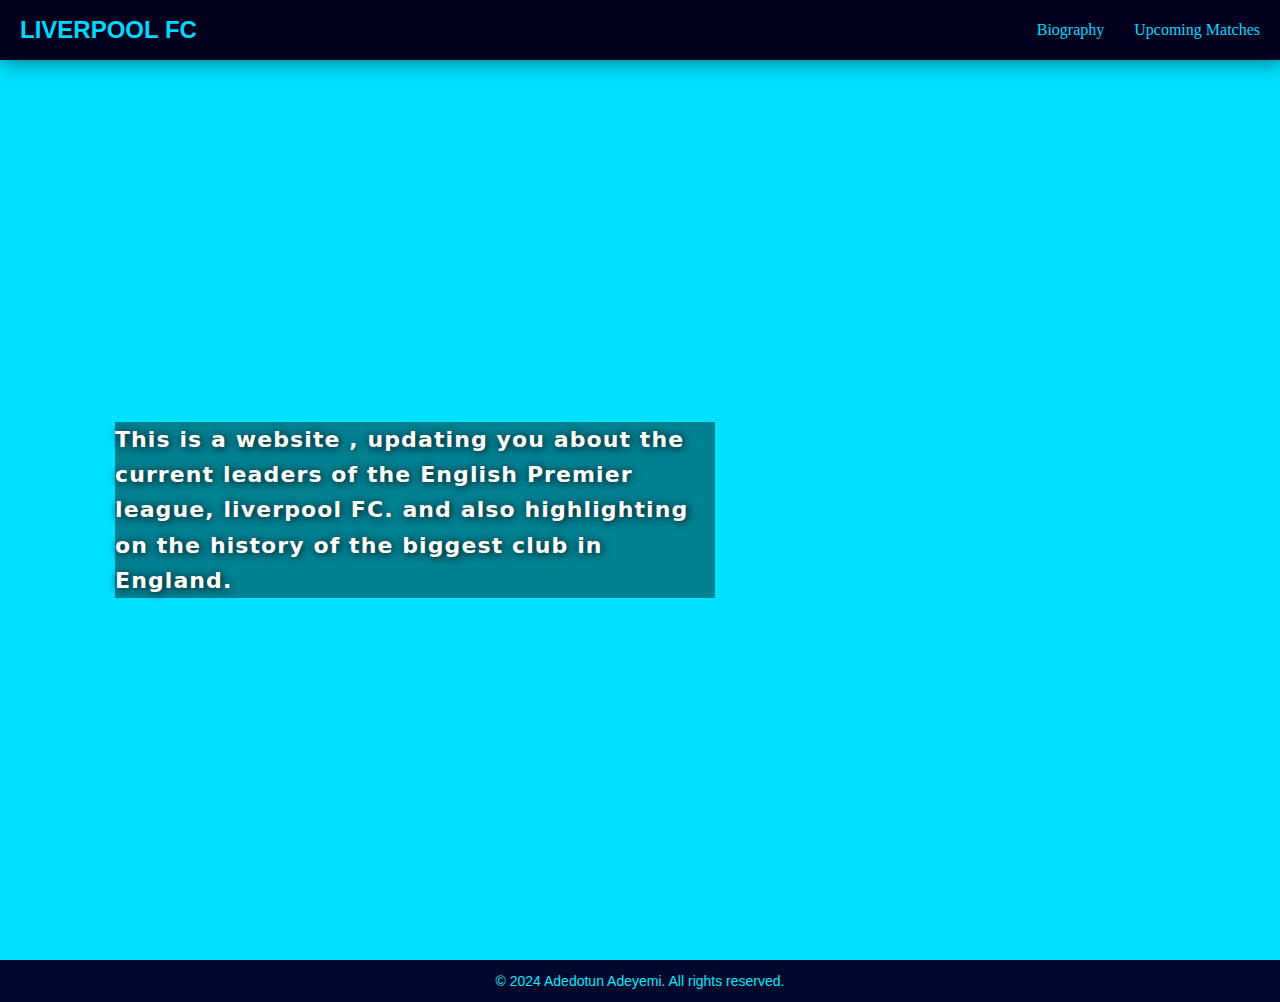
==== index.html @ f561264e "first commit" ====
<!DOCTYPE html>
<html lang="en">

<head>
    <meta charset="UTF-8">
    <meta name="viewport" content="width=device-width, initial-scale=1.0">
    <title>LIVERPOOL</title>
    <link rel="stylesheet" href="style.css">
</head>

<body>
    <header>
        <h2>LIVERPOOL FC</h2>
        <nav>
            <ul>
                <li><a href="biography.html">Biography</a></li>
                <li><a href="upcoming-matches.html">Upcoming Matches</a></li>
            </ul>
        </nav>
    </header>

    <main>
        <section id="home">

            <p> This is <strong> a website </strong>, updating <strong></strong>you about the current leaders
                    of the English Premier league, liverpool FC. and also highlighting on the history of the biggest
                    club in England. </p>
            <img src="lfclogo.jpeg" alt="">
        </section>

       
     

            <footer>
                <p>&copy; 2024 Adedotun Adeyemi. All rights reserved.</p>

            </footer>
</body>

</html>
---- style.css ----
* {
  margin: 0;
  padding: 0;
  box-sizing: border-box;
}

body {
  font-family: Arial, sans-serif;
  background-color: #00e1ff;
  color: #080f58;
  line-height: 1.6;
}

header {
  background-color: #04011e;
  color: #151f78;
  height: 60px;
  padding: 0 20px;
  text-align: center;
  display: flex;
  justify-content: space-between;
  align-items: center;
  box-shadow: 2px 2px 20px rgba(0, 0, 0, 0.5);
}

header h2 {
  color: rgb(0, 217, 255);
}

nav ul {
  list-style: none;
  display: flex;
  justify-content: space-between;
  align-items: center;
  column-gap: 30px;
}

nav ul li a {
  font-family: "Times New Roman", Times, serif;
  color: rgb(0, 217, 255);
  text-decoration: none;
  font-size: 16px;
  transition: color 0.3s;
}

nav ul li a:hover {
  text-decoration: underline;
  color: #666;
}

section {
  width: 100%;
  /* height: 100vh; */
  margin: 40px 0;
  padding: 0 40px;
}

section h2 {
  font-size: 26px;
  margin-bottom: 10px;
  color: #24255be2;
  font-family: cursive;
  text-decoration: underline;
}

section p {
  font-size: 18px;
  font-family: Arial, Helvetica, sans-serif;
  font-family: "Times New Roman", Times, serif;
  color: rgba(41, 46, 104, 0.849);
}

#home {
  display: flex;
  justify-content: space-around;
  align-items: center;
  width: 100%;
  margin: 0 auto;
  height: 100vh;
  background-image: url("https://assets.goal.com/v3/assets/bltcc7a7ffd2fbf71f5/bltee609014dcab6c81/64d48ffe55515fbb38d0b8f6/Club_Preview_Liverpool.jpg?auto=webp&format=pjpg&width=3840&quality=60");
  background-repeat: no-repeat;
  background-size: cover;
}

#home p {
  font-size: 22px;
  font-weight: 700;
  width: 600px;
  background-color: rgba(0, 8, 10, 0.441);
  letter-spacing: 1.1px;
  font-family: system-ui, -apple-system, BlinkMacSystemFont, 'Segoe UI', Roboto, Oxygen, Ubuntu, Cantarell, 'Open Sans', 'Helvetica Neue', sans-serif;
  color: rgb(255, 255, 255);
  text-shadow: 1px 1px 10px rgb(0, 4, 1);
}

#home img {
  width: 300px;
}

#family {
  text-align: center;
}

#family img {
  width: 650px;
  height: 300px;
  margin: 20px;
  border-radius: 5px;
  box-shadow: 3px 3px 10px black;
}

#hobbies {
  text-align: center;
  margin-top: 100px;
}

#hobbies p {
  width: 1000px;
  margin: 0 auto;
  text-align: left;
  font-family: "Times New Roman", Times, serif;
  color: #080f58;
}

#hobbies div {
  margin-top: 30px;
}

#hobbies img {
  width: 350px;
  height: 300px;
  margin: 20px;
}

#favorite-movie {
  width: 1000px;
  margin: 0 auto;
  color: black;
  text-align: center;
  margin-top: 100px;
}

iframe {
  margin: 50px 0;
}

footer {
  background-color: #02082b;
  color: #00eaff;
  padding: 10px 0;
  text-align: center;
}

footer p {
  font-size: 14px;
}
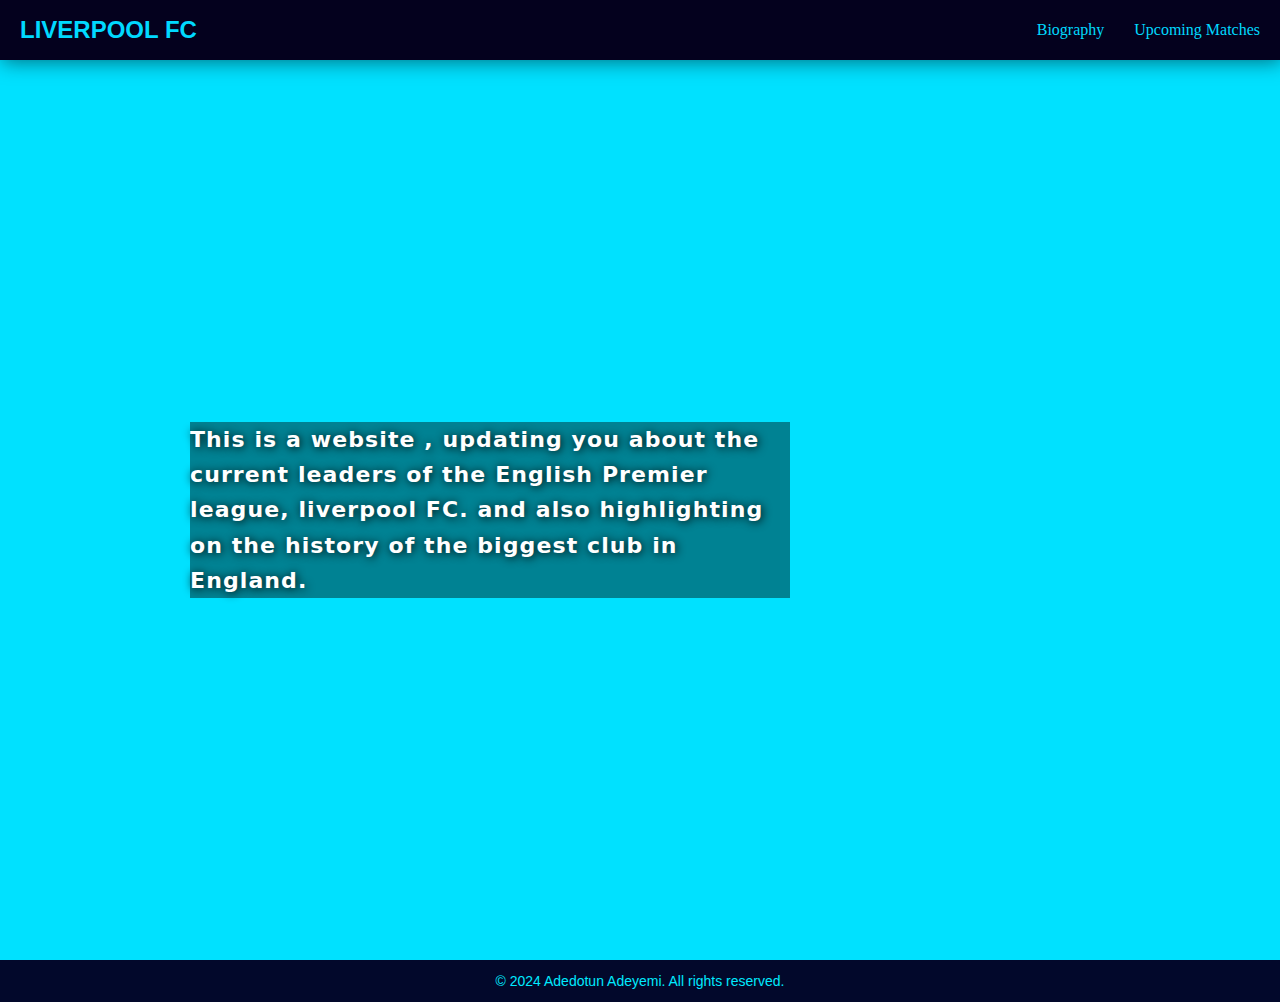
==== commit 59b2d859: "minor changes" ====
--- a/index.html
+++ b/index.html
@@ -28,9 +28,6 @@
             <img src="lfclogo.jpeg" alt="">
         </section>
 
-       
-     
-
             <footer>
                 <p>&copy; 2024 Adedotun Adeyemi. All rights reserved.</p>
 
--- a/style.css
+++ b/style.css
@@ -7,7 +7,8 @@
 body {
   font-family: Arial, sans-serif;
   background-color: #00e1ff;
-  color: #080f58;
+  color: #020b6d;
+  font-weight: 500;
   line-height: 1.6;
 }
 
@@ -53,6 +54,7 @@
   /* height: 100vh; */
   margin: 40px 0;
   padding: 0 40px;
+  font-family: system-ui, -apple-system, BlinkMacSystemFont, 'Segoe UI', Roboto, Oxygen, Ubuntu, Cantarell, 'Open Sans', 'Helvetica Neue', sans-serif;
 }
 
 section h2 {
@@ -65,9 +67,8 @@
 
 section p {
   font-size: 18px;
-  font-family: Arial, Helvetica, sans-serif;
-  font-family: "Times New Roman", Times, serif;
   color: rgba(41, 46, 104, 0.849);
+  font-weight: 600;
 }
 
 #home {
@@ -93,44 +94,22 @@
   text-shadow: 1px 1px 10px rgb(0, 4, 1);
 }
 
-#home img {
-  width: 300px;
-}
-
-#family {
+#biography {
   text-align: center;
 }
 
-#family img {
+#biography img {
   width: 650px;
   height: 300px;
   margin: 20px;
   border-radius: 5px;
-  box-shadow: 3px 3px 10px black;
+  box-shadow: 5px 5px 10px rgb(60, 59, 59);
 }
 
-#hobbies {
+#upcoming h2 {
   text-align: center;
-  margin-top: 100px;
 }
 
-#hobbies p {
-  width: 1000px;
-  margin: 0 auto;
-  text-align: left;
-  font-family: "Times New Roman", Times, serif;
-  color: #080f58;
-}
-
-#hobbies div {
-  margin-top: 30px;
-}
-
-#hobbies img {
-  width: 350px;
-  height: 300px;
-  margin: 20px;
-}
 
 #favorite-movie {
   width: 1000px;
